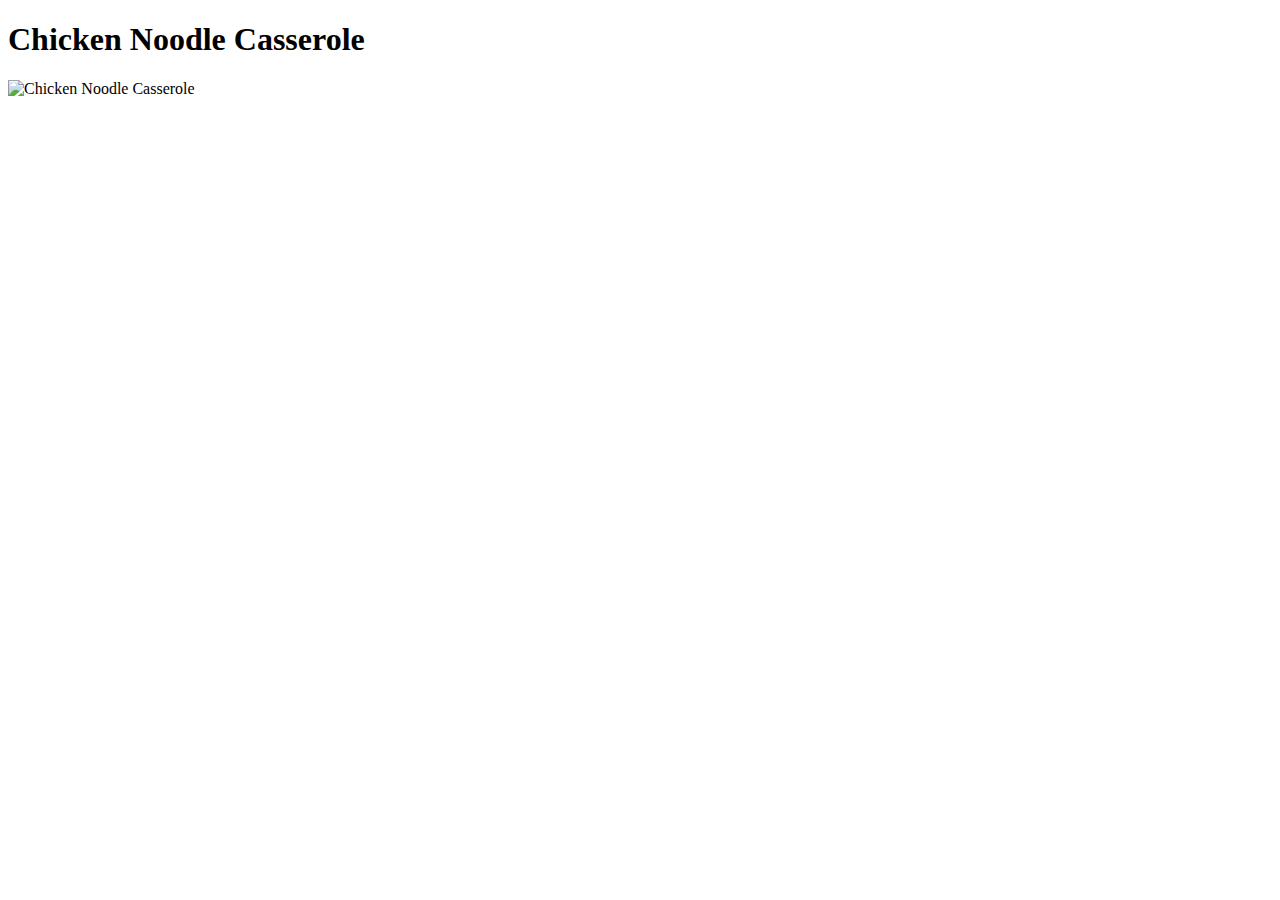
==== recipes/chicken-noodle-casserole.html @ 3b19c5ec "add photo to chicken-noodle-casserole.html" ====
<!DOCTYPE html>
<html lang="en">
<head>
    <meta charset="UTF-8">
    <meta http-equiv="X-UA-Compatible" content="IE=edge">
    <meta name="viewport" content="width=device-width, initial-scale=1.0">
    <title>Document</title>
</head>
<body>
    <h1>Chicken Noodle Casserole</h1>
    <img src="https://imagesvc.meredithcorp.io/v3/mm/image?url=https%3A%2F%2Fpublic-assets-ucg.meredithcorp.io%2F377dd684032d2f5af4abcd4ff2455717%2F6418764.jpg&w=596&h=399&c=sc&poi=face&q=60" alt="Chicken Noodle Casserole">
</body>
</html>
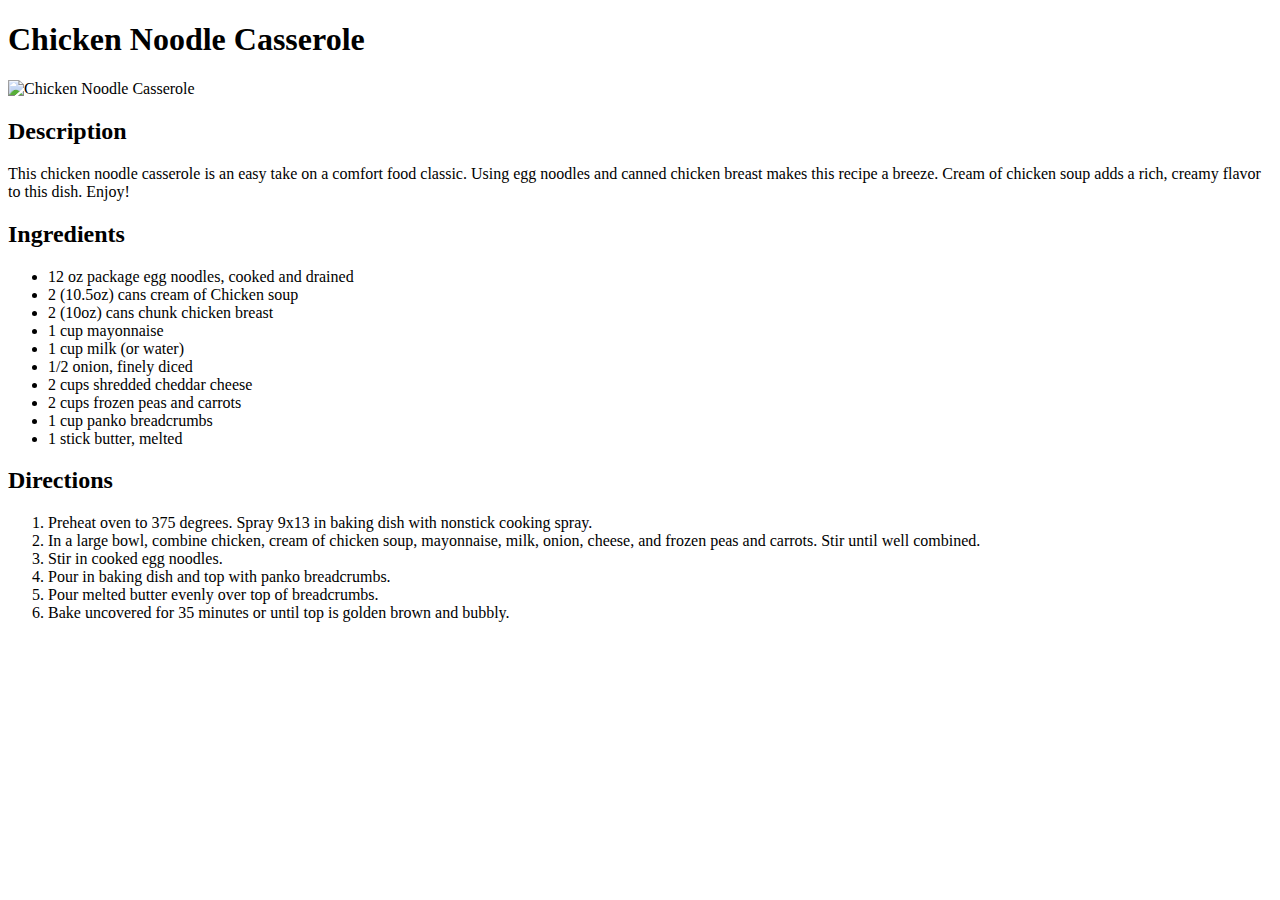
==== commit f3c6a206: "added ingredients and directions" ====
--- a/recipes/chicken-noodle-casserole.html
+++ b/recipes/chicken-noodle-casserole.html
@@ -9,5 +9,29 @@
 <body>
     <h1>Chicken Noodle Casserole</h1>
     <img src="https://imagesvc.meredithcorp.io/v3/mm/image?url=https%3A%2F%2Fpublic-assets-ucg.meredithcorp.io%2F377dd684032d2f5af4abcd4ff2455717%2F6418764.jpg&w=596&h=399&c=sc&poi=face&q=60" alt="Chicken Noodle Casserole">
+    <h2>Description</h2>
+    <p>This chicken noodle casserole is an easy take on a comfort food classic. Using egg noodles and canned chicken breast makes this recipe a breeze. Cream of chicken soup adds a rich, creamy flavor to this dish. Enjoy!</p>
+    <h2>Ingredients</h2>
+    <ul>
+        <li>12 oz package egg noodles, cooked and drained</li>
+        <li>2 (10.5oz) cans cream of Chicken soup</li>
+        <li>2 (10oz) cans chunk chicken breast</li>
+        <li>1 cup mayonnaise</li>
+        <li>1 cup milk (or water)</li>
+        <li>1/2 onion, finely diced</li>
+        <li>2 cups shredded cheddar cheese</li>
+        <li>2 cups frozen peas and carrots</li>
+        <li>1 cup panko breadcrumbs</li>
+        <li>1 stick butter, melted</li>
+    </ul>
+    <h2>Directions</h2>
+    <ol>
+        <li>Preheat oven to 375 degrees. Spray 9x13 in baking dish with nonstick cooking spray.</li>
+        <li>In a large bowl, combine chicken, cream of chicken soup, mayonnaise, milk, onion, cheese, and frozen peas and carrots. Stir until well combined.</li>
+        <li>Stir in cooked egg noodles.</li>
+        <li>Pour in baking dish and top with panko breadcrumbs.</li>
+        <li>Pour melted butter evenly over top of breadcrumbs.</li>
+        <li>Bake uncovered for 35 minutes or until top is golden brown and bubbly.</li>
+    </ol>
 </body>
 </html>